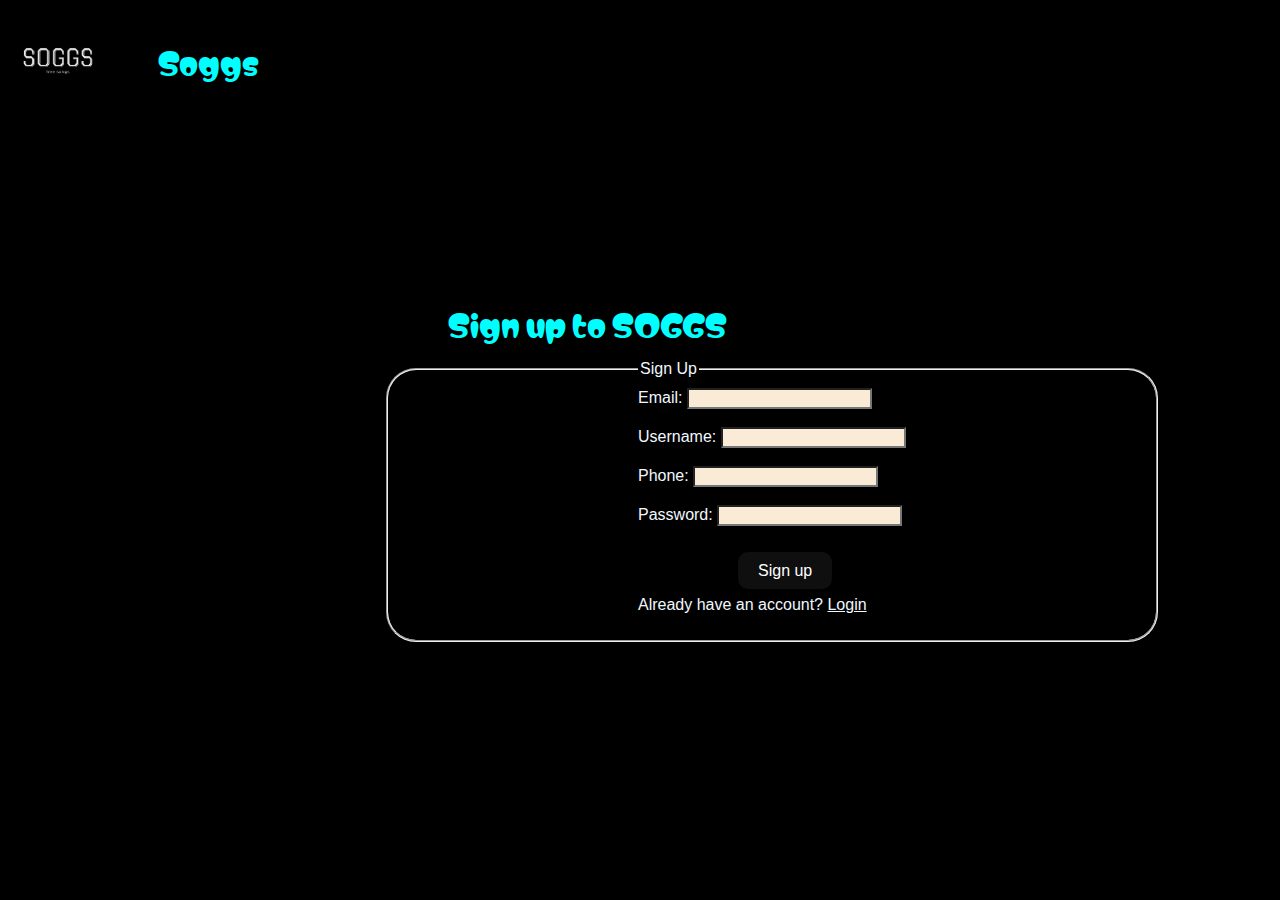
==== index.html @ c5851ee0 "created a music multimedia site" ====
<!DOCTYPE html>
<html lang="en">
<head>
    <meta charset="UTF-8">
    <meta name="viewport" content="width=device-width, initial-scale=1.0">
    <title>Sign up & continue</title>
    <link rel="stylesheet" href="styles.css">
    <link rel="preconnect" href="https://fonts.googleapis.com">
    <link rel="preconnect" href="https://fonts.gstatic.com" crossorigin>
    <link href="https://fonts.googleapis.com/css2?family=Matemasie&display=swap" rel="stylesheet">
    <link rel="icon" href="./icon.jpg">
</head>
<body>
    <div class="logo">
        <img src="./icon1.jpg" alt="sogg" width="100px" height="auto">
        <p class="soggs">Soggs</p>

    </div>

    <div class="sign" > <p class="soggs"> Sign up to SOGGS</p></div>
    <form  method="POST">
        <fieldset class="signup">
            <legend>Sign Up</legend>
            <label for="email">Email:</label>
            <input type="email" id="email" name="email" required><br><br>
            <label for="username">Username:</label>
            <input type="text" id="username" name="username" required><br><br>
            <label for="phone">Phone:</label>
            <input type="tel" id="phone" name="phone" pattern="[0-9]{3}-[0-9]{3}-[0-9]{4}" required><br><br>
            <label for="password">Password:</label>
            <input type="password" id="password" name="password" required><br><br><br>
            <a href="login.html" class="signupsubmit">Sign up</a>
            <p>Already have an account? <a href="login.html">Login</a></p>
        </fieldset>
    </form>
</body>
</html>
---- styles.css ----
*{
    background-color: black;
    color: aliceblue;
    font-family: 'Franklin Gothic Medium', 'Arial Narrow', Arial, sans-serif;

}
.signup input{
    background-color: antiquewhite;
    color: black;
}
.signup{
    position: absolute;
    top: 40%;
    left: 30%;
    padding: 10px 250px;
    border-radius: 10px;
    box-shadow: 0px 0px 10px rgba(0, 0, 0, 0.5);
    border-radius: 30px;
    width: auto;
}
.signupsubmit{
    position: relative;
    left: 100px;
    cursor: pointer;
    transition: background-color 0.5s ease;
    padding: 10px 20px;
    border: none;
    background-color: rgb(15, 15, 15);
    color: white;
    border-radius: 10px;
    text-decoration: none;
}
.signupsubmit:hover{
    background-color:lightblue;
    color: rgb(14, 14, 14);
    transition: background-color 0.5s ease;
    cursor: pointer;
}
.sign{
    font-size: 40px;
    position: absolute;
    top:30%;
    left: 35%;
}
.soggs{
    color: aqua;
    font-size: 30px;
    font-family: "Matemasie", sans-serif;
    font-weight: 400;
    font-style: normal;
}
.logo{
    display: flex;
    gap: 50px;
}
.buttons{
    position: absolute;
    top: 20px;
    right: 0px;
    display: flex;
    justify-content: center;
    align-items: center;
    padding-bottom: 50px;
    background-color: black;
    color: aliceblue;
    box-shadow: 0px 0px 10px rgba(8, 234, 227, 0.5);
    border-radius: 30px;
    width: auto;
    border: none;


}
.loginsubmit{
    position: relative;
    right: 20px;
    cursor: pointer;
    transition: background-color 0.5s ease;
    padding: 10px 20px;
    border: none;
    background-color: rgb(15, 15, 15);
    color: white;
    border-radius: 10px;
    text-decoration: none;
}
.signsubmit{
    position: relative;
    right: 15px;
    cursor: pointer;
    transition: background-color 0.5s ease;
    padding: 10px 20px;
    border: none;
    background-color: rgb(15, 15, 15);
    color: white;
    border-radius: 10px;
    text-decoration: none;

}
.loginsubmit:hover{
    background-color:lightblue;
    color: rgb(14, 14, 14);
    transition: background-color 0.5s ease;
    cursor: pointer;
}
.signsubmit:hover{
    background-color:lightblue;
    color: rgb(14, 14, 14);
    transition: background-color 0.5s ease;
    cursor: pointer;
}
.head{
    position:sticky;
    top: 0px;
}
.profile{
    position: absolute;
    top: 0px;
    right: 190px;
    cursor: pointer;
    height: 70px;
    width: 80px;
    border-radius: 60px;
}
.username{
    position: absolute;
    top: 10px;
    right: 80px;
    width: auto;
    border: none;
    font-family:'Franklin Gothic Medium', 'Arial Narrow', Arial, sans-serif; ;

}
.search input{
    width: 300px;
    padding: 10px;
    border-radius: 30px;
    border: none;
    margin-right: 20px;
    font-size: 18px;
    font-family: 'Franklin Gothic Medium', 'Arial Narrow', Arial, sans-serif;
    margin-left: 30px;
}
.player {
    display: flex;
    justify-content: space-around; 
    margin-top: 50px;
    width: 98%; 
    height: auto;
    border-radius: 30px;
    background-color: rgb(0, 0, 0);
    padding: 20px; 
    box-shadow: 0px 0px 10px rgba(237, 234, 234, 0.5);
}

.song-info {
    text-align: center;
    width: 300px;
    margin: 0 10px; 
}

.song-cover {
    width: 100%;
    height: auto;
    border-radius: 30px;
}
.foot{
    position: absolute;
    top: 2100px;
    bottom: 0px;
    background-color: black;
    color: aliceblue;
    height: 100px;
    width: 90%;
    padding: 10px;
    display: flex;
    justify-content: space-between;
    align-items: center;
}
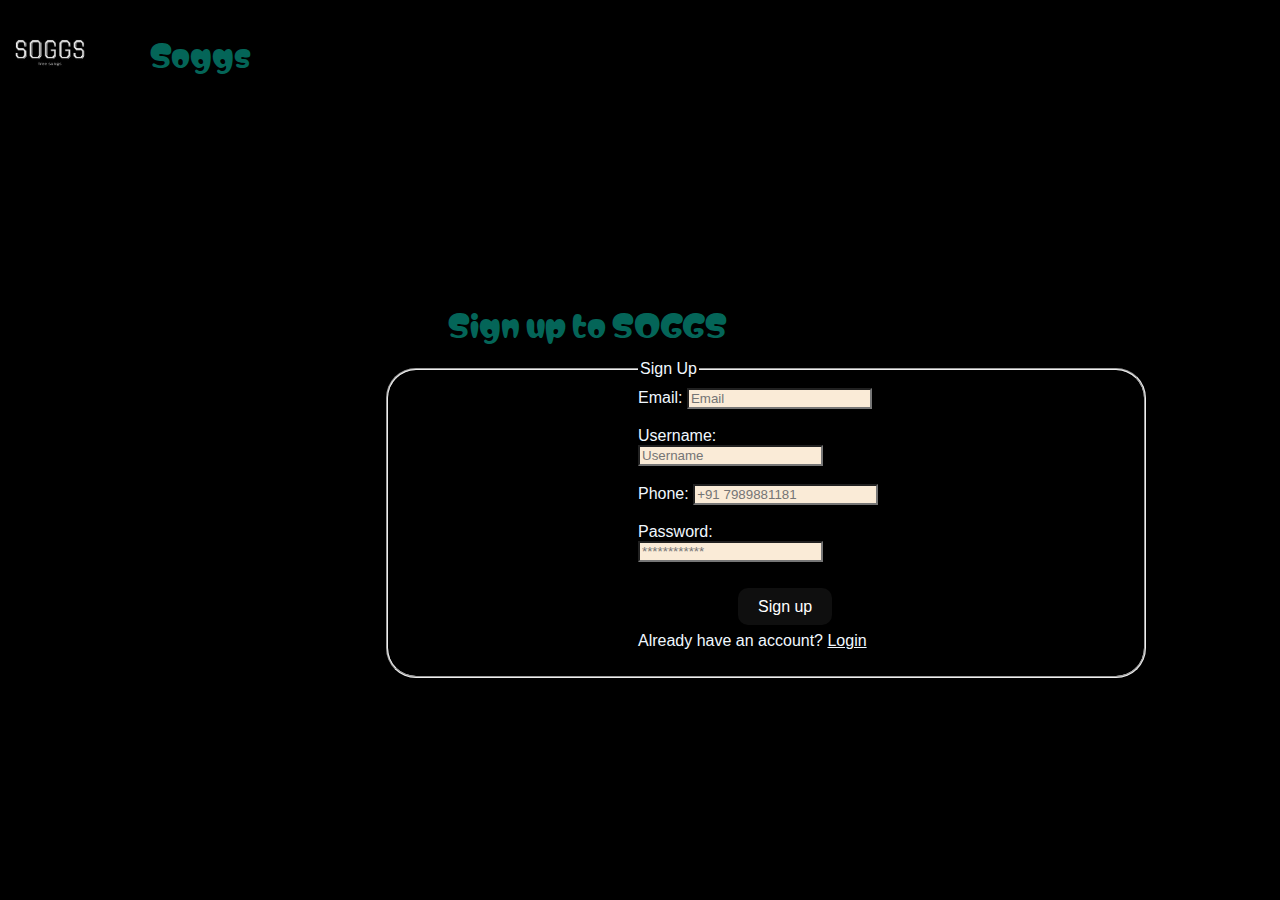
==== commit 4b3ccf8d: "changed logo color" ====
--- a/index.html
+++ b/index.html
@@ -22,13 +22,13 @@
         <fieldset class="signup">
             <legend>Sign Up</legend>
             <label for="email">Email:</label>
-            <input type="email" id="email" name="email" required><br><br>
+            <input type="email" id="email" name="email" placeholder="Email" required><br><br>
             <label for="username">Username:</label>
-            <input type="text" id="username" name="username" required><br><br>
+            <input type="text" id="username" name="username"  placeholder="Username"><br><br>
             <label for="phone">Phone:</label>
-            <input type="tel" id="phone" name="phone" pattern="[0-9]{3}-[0-9]{3}-[0-9]{4}" required><br><br>
+            <input type="tel" id="phone" name="phone" pattern="[0-9]{3}-[0-9]{3}-[0-9]{4}" placeholder="+91 7989881181" required><br><br>
             <label for="password">Password:</label>
-            <input type="password" id="password" name="password" required><br><br><br>
+            <input type="password" id="password" name="password" required placeholder="************"><br><br><br>
             <a href="login.html" class="signupsubmit">Sign up</a>
             <p>Already have an account? <a href="login.html">Login</a></p>
         </fieldset>
--- a/styles.css
+++ b/styles.css
@@ -8,6 +8,12 @@
     background-color: antiquewhite;
     color: black;
 }
+.signup input:hover{
+    background-color: rgb(203, 241, 232);
+    color: white;
+    transition: background-color 0.5s ease;
+    cursor: pointer;
+}
 .signup{
     position: absolute;
     top: 40%;
@@ -16,7 +22,18 @@
     border-radius: 10px;
     box-shadow: 0px 0px 10px rgba(0, 0, 0, 0.5);
     border-radius: 30px;
-    width: auto;
+    width: 20%;
+}
+.create{
+
+    text-decoration: none;
+}
+.create:hover{
+   
+
+    transition: background-color 0.5s ease;
+    font-size: 20px;
+    cursor: pointer;
 }
 .signupsubmit{
     position: relative;
@@ -43,7 +60,7 @@
     left: 35%;
 }
 .soggs{
-    color: aqua;
+    color: rgb(4, 101, 88);
     font-size: 30px;
     font-family: "Matemasie", sans-serif;
     font-weight: 400;
@@ -117,8 +134,8 @@
     right: 190px;
     cursor: pointer;
     height: 70px;
-    width: 80px;
-    border-radius: 60px;
+    width: 70px;
+    border-radius: 90px;
 }
 .username{
     position: absolute;
@@ -139,9 +156,17 @@
     font-family: 'Franklin Gothic Medium', 'Arial Narrow', Arial, sans-serif;
     margin-left: 30px;
 }
+.search input:hover{
+    border: 1px solid rgb(255, 255, 255);
+
+    transition: border 0.5s ease;
+    box-shadow: 0px 5px 5px whitesmoke;
+    cursor:pointer;
+}
 .player {
     display: flex;
     justify-content: space-around; 
+    flex-wrap: wrap;
     margin-top: 50px;
     width: 98%; 
     height: auto;
@@ -154,18 +179,20 @@
 .song-info {
     text-align: center;
     width: 300px;
-    margin: 0 10px; 
-}
+    margin: 30px 10px; 
+    background-color: rgb(0, 0, 0);
+    padding: 20px; 
+    box-shadow: 0px 0px 10px rgba(237, 234, 234, 0.5);
+    border-radius: 30px; 
+}
+
 
 .song-cover {
     width: 100%;
     height: auto;
     border-radius: 30px;
 }
-.foot{
-    position: absolute;
-    top: 2100px;
-    bottom: 0px;
+.foot {
     background-color: black;
     color: aliceblue;
     height: 100px;
@@ -174,5 +201,13 @@
     display: flex;
     justify-content: space-between;
     align-items: center;
-}
-
+    margin: 40px auto; /* Centers the footer horizontally */
+}
+body, html {
+    height: 100%;
+    margin: 0;
+    padding: 0;
+    display: flex;
+    flex-direction: column;
+}
+
